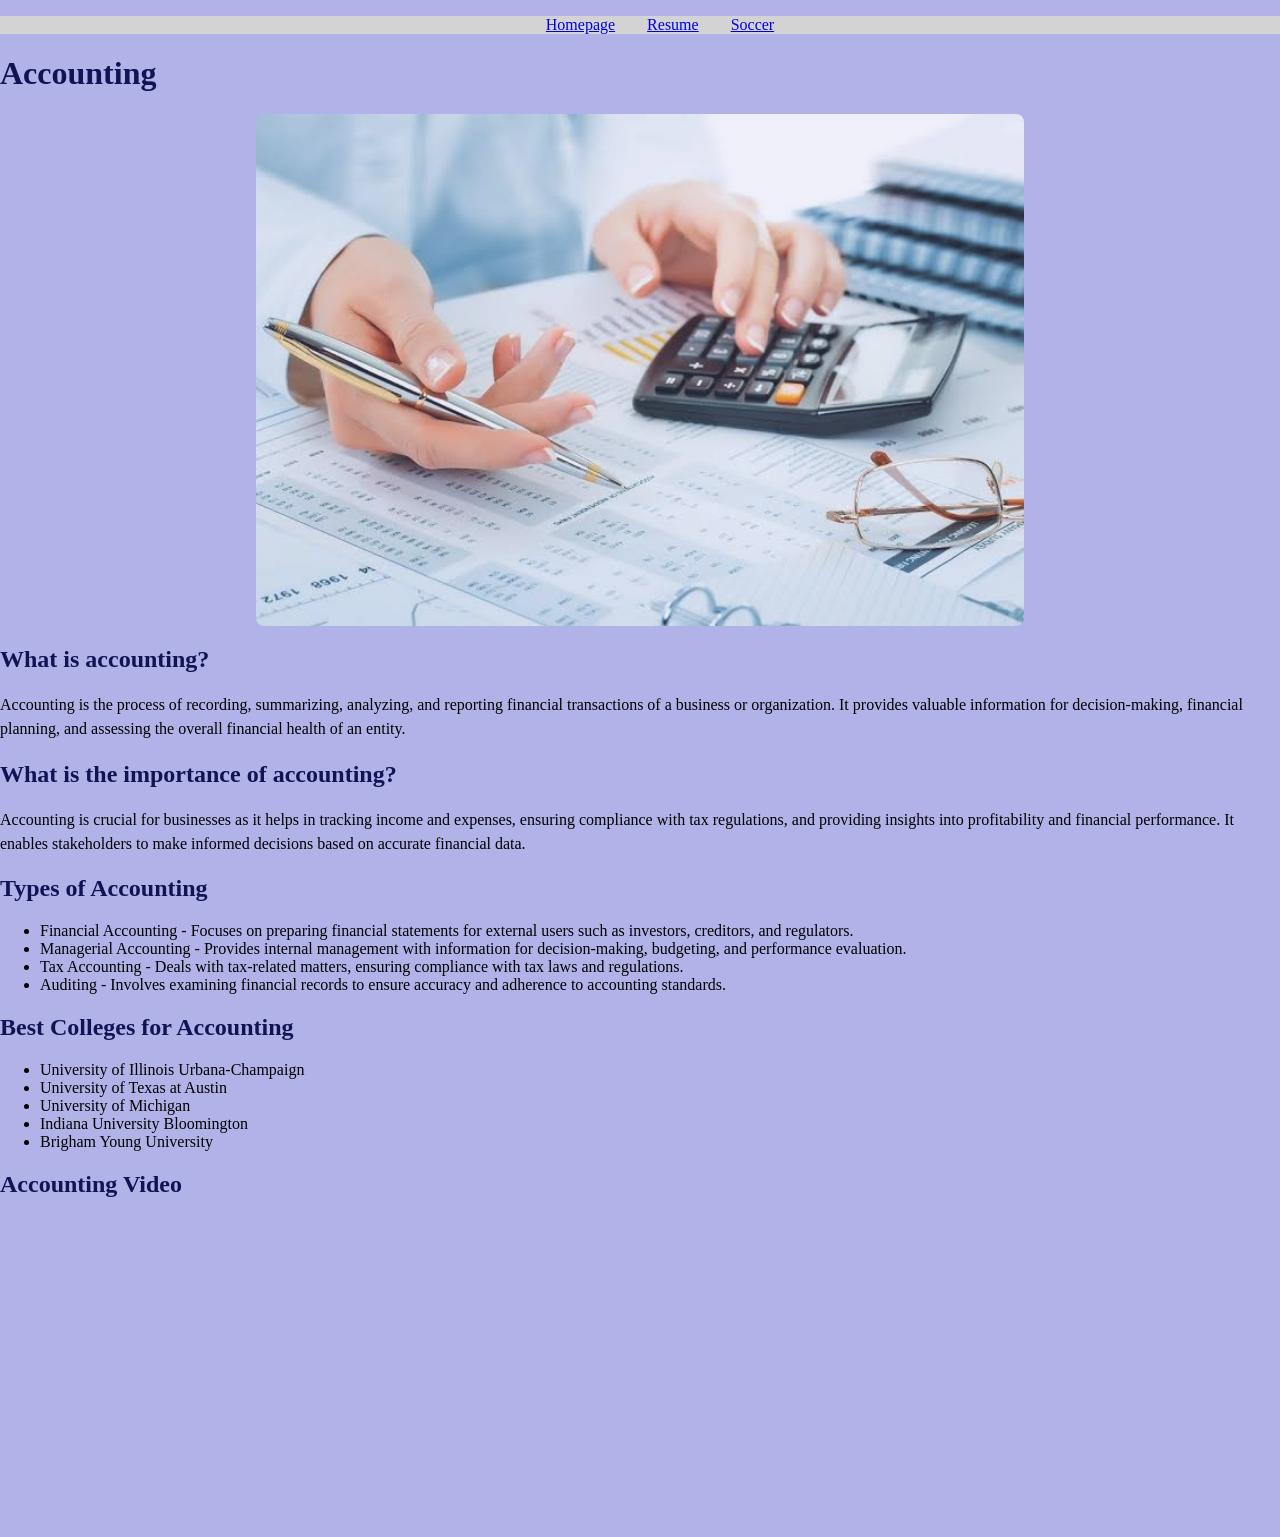
==== index.html @ 109963f5 "copied project 2" ====
<!DOCTYPE html>
<html lang="en">
    <head>
        <meta charset="UTF-8">
        <title>Home Page</title>
        <link rel="stylesheet" href="css/normalize.css">
        <link rel="stylesheet" href="css/style.css">
    </head>

    <body class="home-page">
        <div class="page-wrapper">
            <header>
                <nav>
                    <ul>
                        <li><a href="index.html">Homepage</a></li>
                        <li><a href="resume.html">Resume</a></li>
                        <li><a href="page3.html">Soccer</a></li>
                    </ul>
                </nav>
            </header>
            <h1>Accounting</h1>
            <img src="images/accounting.jpg" alt="Accounting image.">
            <h2>What is accounting?</h2>
            <p>Accounting is the process of recording, summarizing, analyzing, and reporting financial transactions of a business or organization. It provides valuable information for decision-making, financial planning, and assessing the overall financial health of an entity.</p>
            <h2>What is the importance of accounting?</h2>
            <p>Accounting is crucial for businesses as it helps in tracking income and expenses, ensuring compliance with tax regulations, and providing insights into profitability and financial performance. It enables stakeholders to make informed decisions based on accurate financial data.</p>
            <h2>Types of Accounting</h2>
            <ul>
                <li>Financial Accounting - Focuses on preparing financial statements for external users such as investors, creditors, and regulators.</li>
                <li>Managerial Accounting - Provides internal management with information for decision-making, budgeting, and performance evaluation.</li>
                <li>Tax Accounting - Deals with tax-related matters, ensuring compliance with tax laws and regulations.</li>
                <li>Auditing - Involves examining financial records to ensure accuracy and adherence to accounting standards.</li>
            </ul>
            <h2>Best Colleges for Accounting</h2>
            <ul>
                <li>University of Illinois Urbana-Champaign</li>
                <li>University of Texas at Austin</li>
                <li>University of Michigan</li>
                <li>Indiana University Bloomington</li>
                <li>Brigham Young University</li>
            </ul>
            <h2>Accounting Video</h2>
            <iframe width="560" height="315" src="https://www.youtube.com/embed/WR2oftI_urg" title="YouTube video player" frameborder="0" allow="accelerometer; autoplay; clipboard-write; encrypted-media; gyroscope; picture-in-picture; web-share" referrerpolicy="strict-origin-when-cross-origin" allowfullscreen></iframe>
        </div>
    </body>
</html>
---- css/style.css ----
/* Shared Style */

nav ul {
    list-style: none;
    display: flex;
    justify-content: center;
    gap: 2rem;
    background-color: lightgray;
}

img {
    display: block;
    margin: 0 auto;
}

/* Home Page */

/* Style 1 */
.home-page h1,
.home-page h2,
.home-page h3 {
    color: #111354;
    font-weight: bold;
}

/* Style 2 */
.home-page p {
    line-height: 1.5;
}

/* Style 3 */
.home-page img {
    border-radius: 8px;
    opacity: 0.8;
    width: 60%;
    height: auto;
}

/* Style 4 */
.home-page {
  background-color: #B0B2E8 !important;
  font-family:'Times New Roman', Times, serif;
}

/* Style 5 */
.home-page main {
    width: 90%;
    max-width: 1200px;
    margin: 0 auto;
    padding: 2rem;
}

/* Soccer Page */

/* Style 1 */
.soccer-page h1,
.soccer-page h2,
.soccer-page h3 {
    color: #BA4195;
    font-weight: bold;
}

/* Style 2 */
.soccer-page main {
    width: 900px;
    margin: 0 auto;
}

/* Style 3 */
.soccer-page .spainworldcup-photo {
    border: 6px solid #540753;
    width: 50%;
    height: auto;
}

/* Style 4 */
.soccer-page {
    background-color: #EDA6EC !important;
    font-family:'Times New Roman', Times, serif;
    text-align: center;
}

/* Style 5 */
.soccer-page .soccerball-photo {
    width: 25%;
    height: auto;
}

/* Resume Page */

/* Style 1 */
.resume-page h1,
.resume-page h2,
.resume-page h3 {
    color: #144A16;
    font-weight: bold;
}

/* Style 2 */
.resume-page main {
    width: 90%;
    max-width: 1200px;
    margin: 0 auto;
    padding: 2rem;
}

/* Style 3 */
.resume-page p {
    color: black;
}

/* Style 4 */
body.resume-page {
  max-width: 960px;
  width: 90%;
  margin: 0 auto;
  padding: 20px;
  box-sizing: border-box;
}

/* Style 5 */
.resume-page {
    background-color: #C2DEAB !important;
    font-family:'Times New Roman', Times, serif;
}
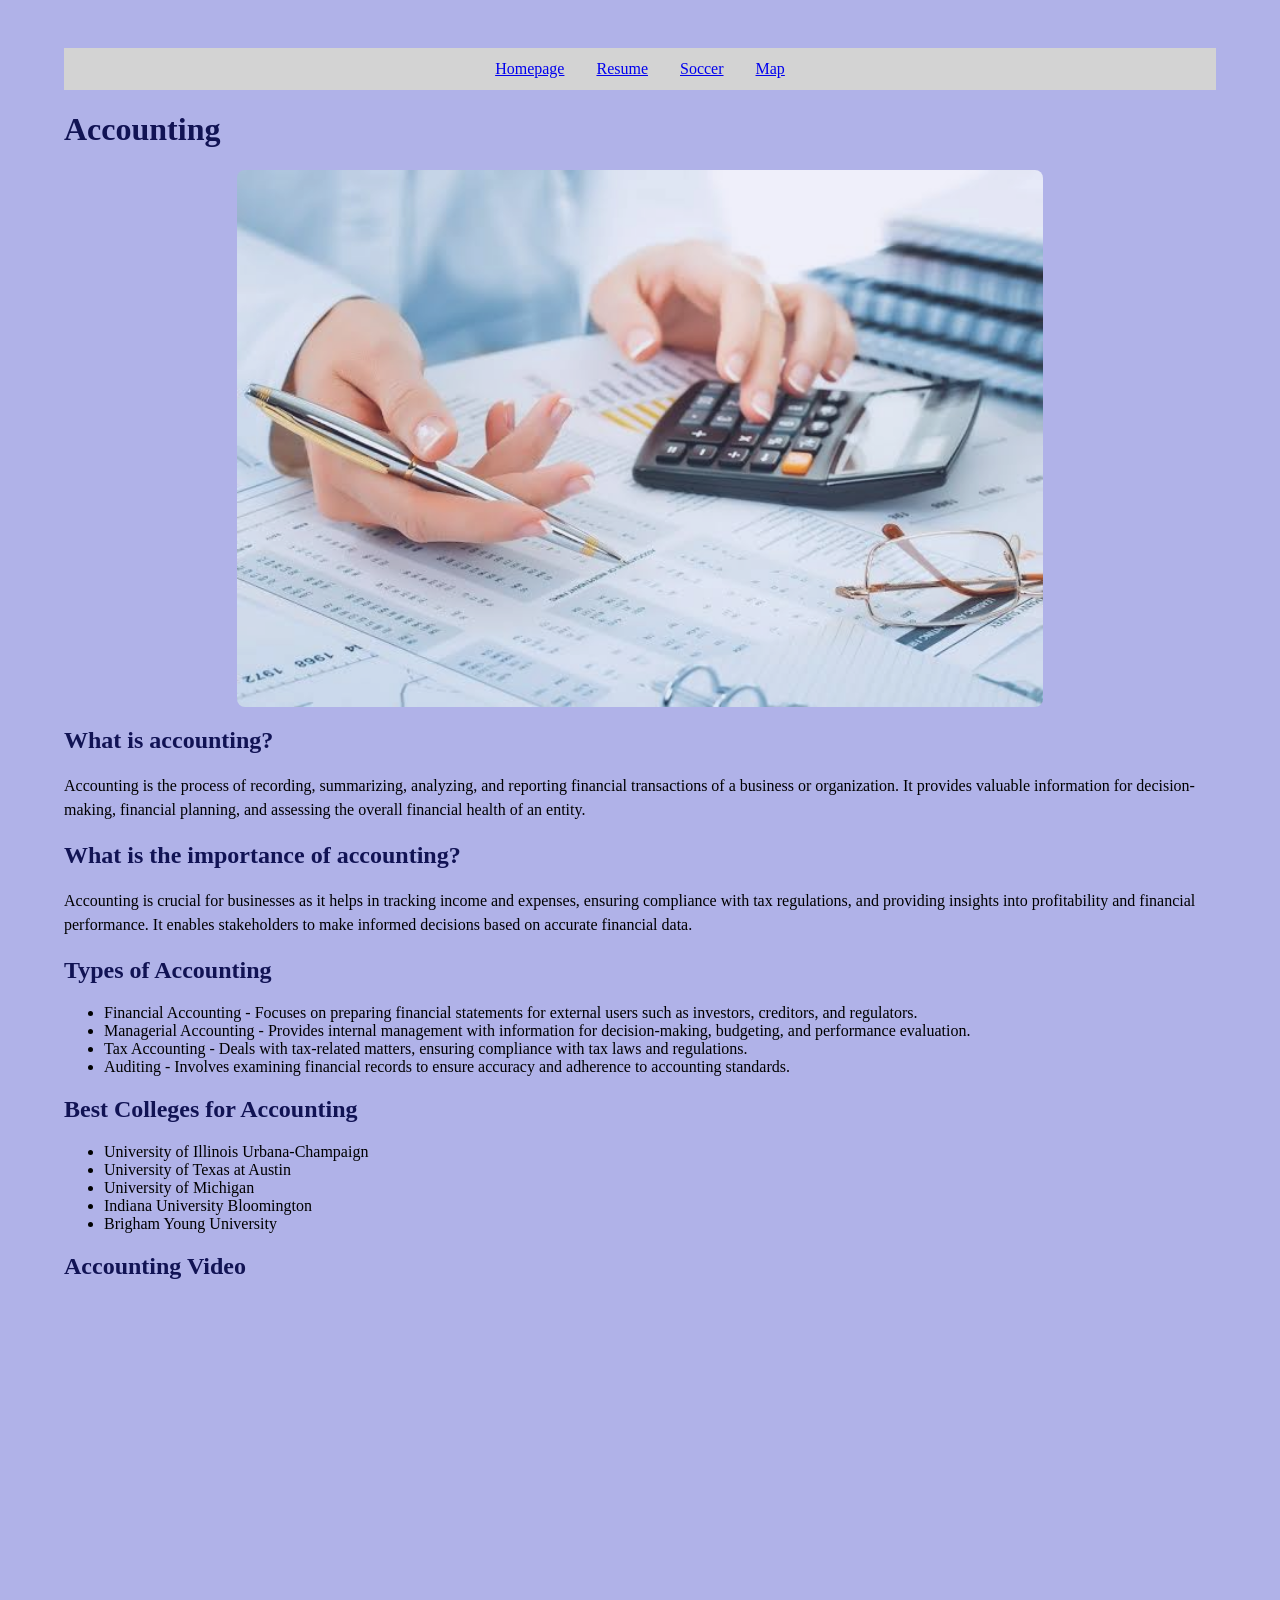
==== commit cd7aaa97: "Add link to Map in navigation menu" ====
--- a/index.html
+++ b/index.html
@@ -5,6 +5,7 @@
         <title>Home Page</title>
         <link rel="stylesheet" href="css/normalize.css">
         <link rel="stylesheet" href="css/style.css">
+        <meta name="viewport" content="width=device-width, initial-scale=1.0">
     </head>
 
     <body class="home-page">
@@ -15,6 +16,7 @@
                         <li><a href="index.html">Homepage</a></li>
                         <li><a href="resume.html">Resume</a></li>
                         <li><a href="page3.html">Soccer</a></li>
+                        <li><a href="map.html">Map</a></li>
                     </ul>
                 </nav>
             </header>
@@ -43,4 +45,4 @@
             <iframe width="560" height="315" src="https://www.youtube.com/embed/WR2oftI_urg" title="YouTube video player" frameborder="0" allow="accelerometer; autoplay; clipboard-write; encrypted-media; gyroscope; picture-in-picture; web-share" referrerpolicy="strict-origin-when-cross-origin" allowfullscreen></iframe>
         </div>
     </body>
-</html>+</html>
--- a/css/style.css
+++ b/css/style.css
@@ -43,7 +43,7 @@
 }
 
 /* Style 5 */
-.home-page main {
+.home-page .page-wrapper {
     width: 90%;
     max-width: 1200px;
     margin: 0 auto;
@@ -61,7 +61,7 @@
 }
 
 /* Style 2 */
-.soccer-page main {
+.soccer-page .page-wrapper {
     width: 900px;
     margin: 0 auto;
 }
@@ -97,7 +97,7 @@
 }
 
 /* Style 2 */
-.resume-page main {
+.resume-page .page-wrapper {
     width: 90%;
     max-width: 1200px;
     margin: 0 auto;
@@ -123,3 +123,59 @@
     background-color: #C2DEAB !important;
     font-family:'Times New Roman', Times, serif;
 }
+
+/* Home Page Media Queries*/
+
+/* Media Query 1: Phone (320px and up) */
+@media screen and (min-width: 320px) {
+    /* Change 1: Vertical Nav */
+    .home-page nav ul {
+        flex-direction: column;
+        align-items: center;
+        gap: 0.75rem;
+        padding: 0.75rem;
+    }
+
+    /* Change 2: Widen images */
+    .home-page img {
+        width: 95%;
+    }
+
+    /* Change 3: Reduce main padding */
+    .home-page .page-wrapper {
+        width: 95%;
+        padding: 1rem;
+    }
+
+    /* Change 4: Shrink YouTube iframe */
+    .home-page iframe {
+        width: 100%;
+        height: 200px;
+    }
+}
+
+/* Media Query 2: Tablet (768px and up) */
+@media screen and (min-width: 768px) {
+    /* Change 1: Horizontal Nav */
+    .home-page nav ul {
+        flex-direction: row;
+        gap: 2rem;
+    }
+
+    /* Change 2: Scale image width down */
+    .home-page img {
+        width: 70%;
+    }
+
+    /* Change 3: Restore wider padding */
+    .home-page .page-wrapper {
+        width: 90%;
+        padding: 2rem;
+    }
+
+    /* Change 4: Restore full YouTube video dimensions */
+    .home-page iframe {
+        width: 560px;
+        height: 315px;
+    }
+}
